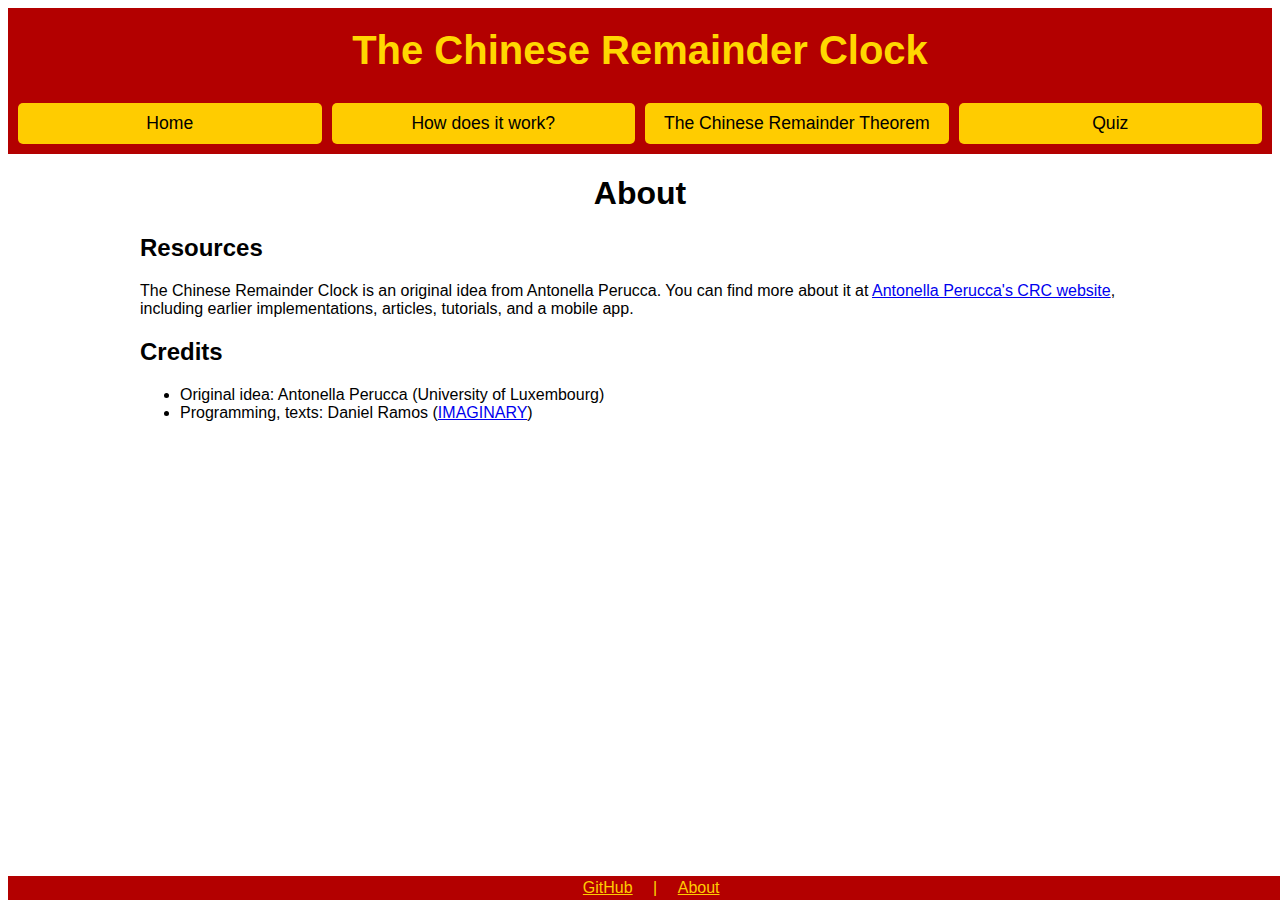
==== about.html @ 40322253 "Headers and footers added" ====
<!DOCTYPE html>
<meta charset="utf-8">

<head>
<!-- <script src="vendor/d3.min.js"> </script> -->
<script src="https://d3js.org/d3.v6.min.js"></script>

<script src="./js/clocks.js"></script>
<script src="./js/math.js"></script>

<link rel="stylesheet" href="./style.css">
<link rel="stylesheet" href="./style-clock.css">
<link rel="stylesheet" href="./style-digital-clock.css">

<link rel="preconnect" href="https://fonts.googleapis.com">
<link rel="preconnect" href="https://fonts.gstatic.com" crossorigin>
<link href="https://fonts.googleapis.com/css2?family=Libre+Baskerville&display=swap" rel="stylesheet">
<link href="https://fonts.googleapis.com/css2?family=Josefin+Sans&display=swap" rel="stylesheet">
<link rel="stylesheet" href="./fonts/dseg.css">


</head>

<body>

<div class="header">
  <div class="mainTitle"> The Chinese Remainder Clock </div>

  <nav>
  <a href="index.html"> Home </a>
  <a href="how-it-works.html"> How does it work? </a>
  <a href="theorem.html"> The Chinese Remainder Theorem </a>
  <a href="quiz.html"> Quiz </a>
  </nav>
</div>

<div class="mainText">

  <h1>About</h1>

  <h2>Resources</h2>
  The Chinese Remainder Clock is an original idea from Antonella Perucca. You can find more about it at <a href="http://www.antonellaperucca.net/CRC.html">Antonella Perucca's CRC website</a>, including earlier implementations, articles, tutorials, and a mobile app.

  <h2>Credits</h2>
  <ul>
    <li> Original idea: Antonella Perucca (University of Luxembourg) </li>
    <li> Programming, texts: Daniel Ramos
      (<a href="https://about.imaginary.org">IMAGINARY</a>) </li>
  </ul>

</div>

<div class="footer">
  <a href="https://github.com/IMAGINARY/chinese-remainder-clock">GitHub</a> |
  <a href="about.html">About</a>
</div>


</body>

</html>
---- style.css ----
.devWarning {
  color: red;
}

body {
  font-family: sans-serif;
  /* font-size: 14pt; */
}

.header {
  position: sticky;
  width: 100%;
  top: 0;
}

.footer {
  position:fixed;
  width: 100%;
  background-color: rgb(179, 0, 0);
  color: gold;
  text-align: center;
  padding:0.2em;
  bottom: 0;
}
.footer a{
  color: hsl(48, 100%, 50%);
  margin-left: 1em;
  margin-right: 1em;
}

.mainTitle{
  background-color: rgb(179, 0, 0);
  color: gold;
  text-align: center;
  padding: 0.5em;
  font-size: 250%;
  font-weight: bold;
}

.mainTitleBg{
  color: hsl(48, 30%, 80%);
  position:absolute;
  width: 100%;
  left: 0;
}

h1{
  text-align: center;
}

nav {
position: sticky;
display: flex;
padding:5px;
background-color: rgb(179, 0, 0);
justify-content: space-around;
/* font-weight: bold; */
font-size: 110%;
/* position: fixed;
bottom: 0;
max-width: 1000px; */
}

nav a, nav .current {
  display: flex;
  text-decoration: none;
  background-color: hsl(48, 100%, 50%);
  color: black;
  width: 24%;
  padding:10px;
  margin: 5px;
  border-radius: 5px;
  justify-content: center;
  align-items: center;
  text-align: center;
}
nav .current {
  background-color: hsl(48, 100%, 40%);;
}

.introText{
  padding: 1em;
  font-size: 130%
}


.mainText{
  margin-top: 1em;
  margin-left: auto;
  margin-right: auto;
  margin-bottom: 8em;
  max-width: 1000px;
}

.subImage {
  display: inline-block;
  text-align: center;
  height: 20em;
  max-width: 25%;
  /* font-size: 20px; */
}

.subImageQuiz {
  display: inline-block;
  text-align: center;
  max-width: 25%;
}
.subImageQuiz .digiClock{
  font-size: 20px;
}

.correspondence {
  display: block;
  margin-left: auto;
  margin-right: auto;
  margin-top: 1em;
  margin-bottom: 1em;
  padding: 0.5em;
  overflow: hidden;
  height: 9em;
  min-width: 50%;
  border-style: solid;
  border-width: thin;
  width: 24%;
  column-count: 2;
  column-fill: auto;
}

.AppCaption {
  margin-left: auto;
  margin-right: auto;
  width: 70%;
  font-size: 90%;
  font-style: italic;
  color: grey;

}

.app {
  margin-left: auto;
  margin-right: auto;
  display: block;
  /* max-width: 70vh; */
  text-align: center;
}

.appFigure{
  margin-top: 2.5em;
  margin-bottom: 2.5em;
}


#Clock1 {
  margin-left: auto;
  margin-right: auto;
  display: block;
  max-width: 65vh;
  text-align: center;
}

#Clock1 .digiClock {
  font-size: 40pt;
}

.testResult{
  height: 1.5em;
  padding:0.25em;
}
---- style-clock.css ----
.backplate {
  stroke: none;
  fill: white;
  /* stroke-width: 2px; */
}
.border {
  stroke: black;
  fill: none;
  stroke-width: 2px;
}

.tickLines {
  stroke: black;
  stroke-width: 0.5px;
}


.tickLabels {
  fill: black;
  font-size: 40%;
  /* font-family: Helvetica, sans-serif; */
  /* font-weight: 100; */
  stroke-width: 0.1;
}

.clkFooter {
  font-family: DSEG7-Classic;
  font-weight: bold;
  stroke: black;
  fill: white;
  /* fill: rgb(80,80,80); */
  stroke-width: 1px;
}

.footerLabels {
  fill: black;
  font-size: 70%;
  stroke-width: 0.1;
}
.footerLabelsBg {
  fill: rgb(240,240,240);
  stroke: none;
  font-size: 70%;
  /* stroke-width: 0.1; */
}

.tickLabelsBigClock {
  font-size: 70%;
  font-family: 'Josefin Sans', sans-serif;
  /* font-family: 'Libre Baskerville', serif; */
  /* font-weight: 100; */
  /* stroke: black !important; */
  stroke-width: 0.2 !important;
}

.clkHeader {
  stroke: black;
  fill: none;
  stroke-width: 1px;
}



.hand {
  stroke: black;
  stroke-width: 3px;
}

.Clock .tick0 {
  stroke: black;
  stroke-width: 1.5px;
}

.tickBlack {
  stroke: black;
  stroke-width: 1.5px;
}

.tick0 {
  stroke: url("#rainbowGradient");
  fill: url("#rainbowGradient");
  /* stroke: black; */
  stroke-width: 1.5px;
}
.tick3 {
  stroke: rgb(0,200,0);
  fill: rgb(0,200,0);
  stroke-width: 1.5px;
}
.tick4 {
  stroke: rgb(200,0,0);
  fill: rgb(200,0,0);
  stroke-width: 1.5px;
}
.tick5 {
  stroke: rgb(0,0,200);
  fill: rgb(0,0,200);
  stroke-width: 1.5px;
}


.handBlack {
  fill: black;
  color: black;
  stroke: black;
  stroke-width: 0.1px;
}
.hand3 {
  fill: rgb(0,200,0);
  color: rgb(0,200,0);
  stroke: rgb(0,120,0);
  stroke-width: 0.1px;
}
.hand4 {
  fill: rgb(200,0,0);
  color: rgb(200,0,0);
  stroke: rgb(120,0,0);
  stroke-width: 0.1px;
}
.hand5 {
  fill: rgb(0,0,200);
  color: rgb(0,0,200);
  stroke: rgb(0,0,120);
  stroke-width: 0.1px;
}

.cap {
  fill: rgb(100,100,100);
}
---- style-digital-clock.css ----
.digiClock {
  display: inline-block;
  border: solid;
  border-radius: 20px;
  padding: 8px;
  padding-left: 12px;
  padding-right: 12px;
  font-family: DSEG7-Classic;
  font-weight: bold;
  stroke: black;
  fill: white;
  /* font-size: 120%; */
  margin: 10px;
}

.digiCell {
  display: inline;
  position:relative;
}
.digiCellBg {
  display: inline;
  position: relative;
  color: rgb(240,240,240);
}
.digiCellFg {
 display: inline;
 position: absolute;
 left: 0;
}
---- fonts/dseg.css ----
/* DSEG7 7SEG */

@font-face {
  font-family: 'DSEG7-7SEGG';
  src: url('../fonts/DSEG7-7SEGG-CHAN/DSEG7SEGGCHAN-Regular.woff2') format('woff2'),
  url('../fonts/DSEG7-7SEGG-CHAN/DSEG7SEGGCHAN-Regular.woff') format('woff'),
  url('../fonts/DSEG7-7SEGG-CHAN/DSEG7SEGGCHAN-Regular.ttf') format('truetype');
  font-weight: normal;
  font-style: normal;
}

@font-face {
  font-family: 'DSEG7-7SEGG-MINI';
  src: url('../fonts/DSEG7-7SEGG-CHAN/DSEG7SEGGCHANMINI-Regular.woff2') format('woff2'),
  url('../fonts/DSEG7-7SEGG-CHAN/DSEG7SEGGCHANMINI-Regular.woff') format('woff'),
  url('../fonts/DSEG7-7SEGG-CHAN/DSEG7SEGGCHANMINI-Regular.ttf') format('truetype');
  font-weight: normal;
  font-style: normal;
}

/* DSEG7 Classic */

@font-face {
  font-family: 'DSEG7-Classic';
  src: url('../fonts/DSEG7-Classic/DSEG7Classic-Bold.woff2') format('woff2'),
  url('../fonts/DSEG7-Classic/DSEG7Classic-Bold.woff') format('woff'),
  url('../fonts/DSEG7-Classic/DSEG7Classic-Bold.ttf') format('truetype');
  font-weight: bold;
  font-style: normal;
}

@font-face {
  font-family: 'DSEG7-Classic';
  src: url('../fonts/DSEG7-Classic/DSEG7Classic-BoldItalic.woff2') format('woff2'),
  url('../fonts/DSEG7-Classic/DSEG7Classic-BoldItalic.woff') format('woff'),
  url('../fonts/DSEG7-Classic/DSEG7Classic-BoldItalic.ttf') format('truetype');
  font-weight: bold;
  font-style: italic;
}

@font-face {
  font-family: 'DSEG7-Classic';
  src: url('../fonts/DSEG7-Classic/DSEG7Classic-Italic.woff2') format('woff2'),
  url('../fonts/DSEG7-Classic/DSEG7Classic-Italic.woff') format('woff'),
  url('../fonts/DSEG7-Classic/DSEG7Classic-Italic.ttf') format('truetype');
  font-weight: normal;
  font-style: italic;
}

@font-face {
  font-family: 'DSEG7-Classic';
  src: url('../fonts/DSEG7-Classic/DSEG7Classic-Light.woff2') format('woff2'),
  url('../fonts/DSEG7-Classic/DSEG7Classic-Light.woff') format('woff'),
  url('../fonts/DSEG7-Classic/DSEG7Classic-Light.ttf') format('truetype');
  font-weight: 200;
  font-style: normal;
}

@font-face {
  font-family: 'DSEG7-Classic';
  src: url('../fonts/DSEG7-Classic/DSEG7Classic-LightItalic.woff2') format('woff2'),
  url('../fonts/DSEG7-Classic/DSEG7Classic-LightItalic.woff') format('woff'),
  url('../fonts/DSEG7-Classic/DSEG7Classic-LightItalic.ttf') format('truetype');
  font-weight: 200;
  font-style: italic;
}

@font-face {
  font-family: 'DSEG7-Classic';
  src: url('../fonts/DSEG7-Classic/DSEG7Classic-Regular.woff2') format('woff2'),
  url('../fonts/DSEG7-Classic/DSEG7Classic-Regular.woff') format('woff'),
  url('../fonts/DSEG7-Classic/DSEG7Classic-Regular.ttf') format('truetype');
  font-weight: normal;
  font-style: normal;
}

/* DSEG7 Classic MINI */

@font-face {
  font-family: 'DSEG7-Classic-MINI';
  src: url('../fonts/DSEG7-Classic-MINI/DSEG7ClassicMini-Bold.woff2') format('woff2'),
  url('../fonts/DSEG7-Classic-MINI/DSEG7ClassicMini-Bold.woff') format('woff'),
  url('../fonts/DSEG7-Classic-MINI/DSEG7ClassicMini-Bold.ttf') format('truetype');
  font-weight: bold;
  font-style: normal;
}

@font-face {
  font-family: 'DSEG7-Classic-MINI';
  src: url('../fonts/DSEG7-Classic-MINI/DSEG7ClassicMini-BoldItalic.woff2') format('woff2'),
  url('../fonts/DSEG7-Classic-MINI/DSEG7ClassicMini-BoldItalic.woff') format('woff'),
  url('../fonts/DSEG7-Classic-MINI/DSEG7ClassicMini-BoldItalic.ttf') format('truetype');
  font-weight: bold;
  font-style: italic;
}

@font-face {
  font-family: 'DSEG7-Classic-MINI';
  src: url('../fonts/DSEG7-Classic-MINI/DSEG7ClassicMini-Italic.woff2') format('woff2'),
  url('../fonts/DSEG7-Classic-MINI/DSEG7ClassicMini-Italic.woff') format('woff'),
  url('../fonts/DSEG7-Classic-MINI/DSEG7ClassicMini-Italic.ttf') format('truetype');
  font-weight: normal;
  font-style: italic;
}

@font-face {
  font-family: 'DSEG7-Classic-MINI';
  src: url('../fonts/DSEG7-Classic-MINI/DSEG7ClassicMini-Light.woff2') format('woff2'),
  url('../fonts/DSEG7-Classic-MINI/DSEG7ClassicMini-Light.woff') format('woff'),
  url('../fonts/DSEG7-Classic-MINI/DSEG7ClassicMini-Light.ttf') format('truetype');
  font-weight: 200;
  font-style: normal;
}

@font-face {
  font-family: 'DSEG7-Classic-MINI';
  src: url('../fonts/DSEG7-Classic-MINI/DSEG7ClassicMini-LightItalic.woff2') format('woff2'),
  url('../fonts/DSEG7-Classic-MINI/DSEG7ClassicMini-LightItalic.woff') format('woff'),
  url('../fonts/DSEG7-Classic-MINI/DSEG7ClassicMini-LightItalic.ttf') format('truetype');
  font-weight: 200;
  font-style: italic;
}

@font-face {
  font-family: 'DSEG7-Classic-MINI';
  src: url('../fonts/DSEG7-Classic-MINI/DSEG7ClassicMini-Regular.woff2') format('woff2'),
  url('../fonts/DSEG7-Classic-MINI/DSEG7ClassicMini-Regular.woff') format('woff'),
  url('../fonts/DSEG7-Classic-MINI/DSEG7ClassicMini-Regular.ttf') format('truetype');
  font-weight: normal;
  font-style: normal;
}

/* DSEG7 Modern */

@font-face {
  font-family: 'DSEG7-Modern';
  src: url('../fonts/DSEG7-Modern/DSEG7Modern-Bold.woff2') format('woff2'),
  url('../fonts/DSEG7-Modern/DSEG7Modern-Bold.woff') format('woff'),
  url('../fonts/DSEG7-Modern/DSEG7Modern-Bold.ttf') format('truetype');
  font-weight: bold;
  font-style: normal;
}

@font-face {
  font-family: 'DSEG7-Modern';
  src: url('../fonts/DSEG7-Modern/DSEG7Modern-BoldItalic.woff2') format('woff2'),
  url('../fonts/DSEG7-Modern/DSEG7Modern-BoldItalic.woff') format('woff'),
  url('../fonts/DSEG7-Modern/DSEG7Modern-BoldItalic.ttf') format('truetype');
  font-weight: bold;
  font-style: italic;
}

@font-face {
  font-family: 'DSEG7-Modern';
  src: url('../fonts/DSEG7-Modern/DSEG7Modern-Italic.woff2') format('woff2'),
  url('../fonts/DSEG7-Modern/DSEG7Modern-Italic.woff') format('woff'),
  url('../fonts/DSEG7-Modern/DSEG7Modern-Italic.ttf') format('truetype');
  font-weight: normal;
  font-style: italic;
}

@font-face {
  font-family: 'DSEG7-Modern';
  src: url('../fonts/DSEG7-Modern/DSEG7Modern-Light.woff2') format('woff2'),
  url('../fonts/DSEG7-Modern/DSEG7Modern-Light.woff') format('woff'),
  url('../fonts/DSEG7-Modern/DSEG7Modern-Light.ttf') format('truetype');
  font-weight: 200;
  font-style: normal;
}

@font-face {
  font-family: 'DSEG7-Modern';
  src: url('../fonts/DSEG7-Modern/DSEG7Modern-LightItalic.woff2') format('woff2'),
  url('../fonts/DSEG7-Modern/DSEG7Modern-LightItalic.woff') format('woff'),
  url('../fonts/DSEG7-Modern/DSEG7Modern-LightItalic.ttf') format('truetype');
  font-weight: 200;
  font-style: italic;
}

@font-face {
  font-family: 'DSEG7-Modern';
  src: url('../fonts/DSEG7-Modern/DSEG7Modern-Regular.woff2') format('woff2'),
  url('../fonts/DSEG7-Modern/DSEG7Modern-Regular.woff') format('woff'),
  url('../fonts/DSEG7-Modern/DSEG7Modern-Regular.ttf') format('truetype');
  font-weight: normal;
  font-style: normal;
}

/* DSEG7 Modern MINI */

@font-face {
  font-family: 'DSEG7-Modern-MINI';
  src: url('../fonts/DSEG7-Modern-MINI/DSEG7ModernMini-Bold.woff2') format('woff2'),
  url('../fonts/DSEG7-Modern-MINI/DSEG7ModernMini-Bold.woff') format('woff'),
  url('../fonts/DSEG7-Modern-MINI/DSEG7ModernMini-Bold.ttf') format('truetype');
  font-weight: bold;
  font-style: normal;
}

@font-face {
  font-family: 'DSEG7-Modern-MINI';
  src: url('../fonts/DSEG7-Modern-MINI/DSEG7ModernMini-BoldItalic.woff2') format('woff2'),
  url('../fonts/DSEG7-Modern-MINI/DSEG7ModernMini-BoldItalic.woff') format('woff'),
  url('../fonts/DSEG7-Modern-MINI/DSEG7ModernMini-BoldItalic.ttf') format('truetype');
  font-weight: bold;
  font-style: italic;
}

@font-face {
  font-family: 'DSEG7-Modern-MINI';
  src: url('../fonts/DSEG7-Modern-MINI/DSEG7ModernMini-Italic.woff2') format('woff2'),
  url('../fonts/DSEG7-Modern-MINI/DSEG7ModernMini-Italic.woff') format('woff'),
  url('../fonts/DSEG7-Modern-MINI/DSEG7ModernMini-Italic.ttf') format('truetype');
  font-weight: normal;
  font-style: italic;
}

@font-face {
  font-family: 'DSEG7-Modern-MINI';
  src: url('../fonts/DSEG7-Modern-MINI/DSEG7ModernMini-Light.woff2') format('woff2'),
  url('../fonts/DSEG7-Modern-MINI/DSEG7ModernMini-Light.woff') format('woff'),
  url('../fonts/DSEG7-Modern-MINI/DSEG7ModernMini-Light.ttf') format('truetype');
  font-weight: 200;
  font-style: normal;
}

@font-face {
  font-family: 'DSEG7-Modern-MINI';
  src: url('../fonts/DSEG7-Modern-MINI/DSEG7ModernMini-LightItalic.woff2') format('woff2'),
  url('../fonts/DSEG7-Modern-MINI/DSEG7ModernMini-LightItalic.woff') format('woff'),
  url('../fonts/DSEG7-Modern-MINI/DSEG7ModernMini-LightItalic.ttf') format('truetype');
  font-weight: 200;
  font-style: italic;
}

@font-face {
  font-family: 'DSEG7-Modern-MINI';
  src: url('../fonts/DSEG7-Modern-MINI/DSEG7ModernMini-Regular.woff2') format('woff2'),
  url('../fonts/DSEG7-Modern-MINI/DSEG7ModernMini-Regular.woff') format('woff'),
  url('../fonts/DSEG7-Modern-MINI/DSEG7ModernMini-Regular.ttf') format('truetype');
  font-weight: normal;
  font-style: normal;
}

/* DSEG14 Classic */

@font-face {
  font-family: 'DSEG14-Classic';
  src: url('../fonts/DSEG14-Classic/DSEG14Classic-Bold.woff2') format('woff2'),
  url('../fonts/DSEG14-Classic/DSEG14Classic-Bold.woff') format('woff'),
  url('../fonts/DSEG14-Classic/DSEG14Classic-Bold.ttf') format('truetype');
  font-weight: bold;
  font-style: normal;
}

@font-face {
  font-family: 'DSEG14-Classic';
  src: url('../fonts/DSEG14-Classic/DSEG14Classic-BoldItalic.woff2') format('woff2'),
  url('../fonts/DSEG14-Classic/DSEG14Classic-BoldItalic.woff') format('woff'),
  url('../fonts/DSEG14-Classic/DSEG14Classic-BoldItalic.ttf') format('truetype');
  font-weight: bold;
  font-style: italic;
}

@font-face {
  font-family: 'DSEG14-Classic';
  src: url('../fonts/DSEG14-Classic/DSEG14Classic-Italic.woff2') format('woff2'),
  url('../fonts/DSEG14-Classic/DSEG14Classic-Italic.woff') format('woff'),
  url('../fonts/DSEG14-Classic/DSEG14Classic-Italic.ttf') format('truetype');
  font-weight: normal;
  font-style: italic;
}

@font-face {
  font-family: 'DSEG14-Classic';
  src: url('../fonts/DSEG14-Classic/DSEG14Classic-Light.woff2') format('woff2'),
  url('../fonts/DSEG14-Classic/DSEG14Classic-Light.woff') format('woff'),
  url('../fonts/DSEG14-Classic/DSEG14Classic-Light.ttf') format('truetype');
  font-weight: 200;
  font-style: normal;
}

@font-face {
  font-family: 'DSEG14-Classic';
  src: url('../fonts/DSEG14-Classic/DSEG14Classic-LightItalic.woff2') format('woff2'),
  url('../fonts/DSEG14-Classic/DSEG14Classic-LightItalic.woff') format('woff'),
  url('../fonts/DSEG14-Classic/DSEG14Classic-LightItalic.ttf') format('truetype');
  font-weight: 200;
  font-style: italic;
}

@font-face {
  font-family: 'DSEG14-Classic';
  src: url('../fonts/DSEG14-Classic/DSEG14Classic-Regular.woff2') format('woff2'),
  url('../fonts/DSEG14-Classic/DSEG14Classic-Regular.woff') format('woff'),
  url('../fonts/DSEG14-Classic/DSEG14Classic-Regular.ttf') format('truetype');
  font-weight: normal;
  font-style: normal;
}

/* DSEG14 Classic MINI */

@font-face {
  font-family: 'DSEG14-Classic-MINI';
  src: url('../fonts/DSEG14-Classic-MINI/DSEG14ClassicMini-Bold.woff2') format('woff2'),
  url('../fonts/DSEG14-Classic-MINI/DSEG14ClassicMini-Bold.woff') format('woff'),
  url('../fonts/DSEG14-Classic-MINI/DSEG14ClassicMini-Bold.ttf') format('truetype');
  font-weight: bold;
  font-style: normal;
}

@font-face {
  font-family: 'DSEG14-Classic-MINI';
  src: url('../fonts/DSEG14-Classic-MINI/DSEG14ClassicMini-BoldItalic.woff2') format('woff2'),
  url('../fonts/DSEG14-Classic-MINI/DSEG14ClassicMini-BoldItalic.woff') format('woff'),
  url('../fonts/DSEG14-Classic-MINI/DSEG14ClassicMini-BoldItalic.ttf') format('truetype');
  font-weight: bold;
  font-style: italic;
}

@font-face {
  font-family: 'DSEG14-Classic-MINI';
  src: url('../fonts/DSEG14-Classic-MINI/DSEG14ClassicMini-Italic.woff2') format('woff2'),
  url('../fonts/DSEG14-Classic-MINI/DSEG14ClassicMini-Italic.woff') format('woff'),
  url('../fonts/DSEG14-Classic-MINI/DSEG14ClassicMini-Italic.ttf') format('truetype');
  font-weight: normal;
  font-style: italic;
}

@font-face {
  font-family: 'DSEG14-Classic-MINI';
  src: url('../fonts/DSEG14-Classic-MINI/DSEG14ClassicMini-Light.woff2') format('woff2'),
  url('../fonts/DSEG14-Classic-MINI/DSEG14ClassicMini-Light.woff') format('woff'),
  url('../fonts/DSEG14-Classic-MINI/DSEG14ClassicMini-Light.ttf') format('truetype');
  font-weight: 200;
  font-style: normal;
}

@font-face {
  font-family: 'DSEG14-Classic-MINI';
  src: url('../fonts/DSEG14-Classic-MINI/DSEG14ClassicMini-LightItalic.woff2') format('woff2'),
  url('../fonts/DSEG14-Classic-MINI/DSEG14ClassicMini-LightItalic.woff') format('woff'),
  url('../fonts/DSEG14-Classic-MINI/DSEG14ClassicMini-LightItalic.ttf') format('truetype');
  font-weight: 200;
  font-style: italic;
}

@font-face {
  font-family: 'DSEG14-Classic-MINI';
  src: url('../fonts/DSEG14-Classic-MINI/DSEG14ClassicMini-Regular.woff2') format('woff2'),
  url('../fonts/DSEG14-Classic-MINI/DSEG14ClassicMini-Regular.woff') format('woff'),
  url('../fonts/DSEG14-Classic-MINI/DSEG14ClassicMini-Regular.ttf') format('truetype');
  font-weight: normal;
  font-style: normal;
}

/* DSEG14 Modern */

@font-face {
  font-family: 'DSEG14-Modern';
  src: url('../fonts/DSEG14-Modern/DSEG14Modern-Bold.woff2') format('woff2'),
  url('../fonts/DSEG14-Modern/DSEG14Modern-Bold.woff') format('woff'),
  url('../fonts/DSEG14-Modern/DSEG14Modern-Bold.ttf') format('truetype');
  font-weight: bold;
  font-style: normal;
}

@font-face {
  font-family: 'DSEG14-Modern';
  src: url('../fonts/DSEG14-Modern/DSEG14Modern-BoldItalic.woff2') format('woff2'),
  url('../fonts/DSEG14-Modern/DSEG14Modern-BoldItalic.woff') format('woff'),
  url('../fonts/DSEG14-Modern/DSEG14Modern-BoldItalic.ttf') format('truetype');
  font-weight: bold;
  font-style: italic;
}

@font-face {
  font-family: 'DSEG14-Modern';
  src: url('../fonts/DSEG14-Modern/DSEG14Modern-Italic.woff2') format('woff2'),
  url('../fonts/DSEG14-Modern/DSEG14Modern-Italic.woff') format('woff'),
  url('../fonts/DSEG14-Modern/DSEG14Modern-Italic.ttf') format('truetype');
  font-weight: normal;
  font-style: italic;
}

@font-face {
  font-family: 'DSEG14-Modern';
  src: url('../fonts/DSEG14-Modern/DSEG14Modern-Light.woff2') format('woff2'),
  url('../fonts/DSEG14-Modern/DSEG14Modern-Light.woff') format('woff'),
  url('../fonts/DSEG14-Modern/DSEG14Modern-Light.ttf') format('truetype');
  font-weight: 200;
  font-style: normal;
}

@font-face {
  font-family: 'DSEG14-Modern';
  src: url('../fonts/DSEG14-Modern/DSEG14Modern-LightItalic.woff2') format('woff2'),
  url('../fonts/DSEG14-Modern/DSEG14Modern-LightItalic.woff') format('woff'),
  url('../fonts/DSEG14-Modern/DSEG14Modern-LightItalic.ttf') format('truetype');
  font-weight: 200;
  font-style: italic;
}

@font-face {
  font-family: 'DSEG14-Modern';
  src: url('../fonts/DSEG14-Modern/DSEG14Modern-Regular.woff2') format('woff2'),
  url('../fonts/DSEG14-Modern/DSEG14Modern-Regular.woff') format('woff'),
  url('../fonts/DSEG14-Modern/DSEG14Modern-Regular.ttf') format('truetype');
  font-weight: normal;
  font-style: normal;
}

/* DSEG14 Modern MINI */

@font-face {
  font-family: 'DSEG14-Modern-MINI';
  src: url('../fonts/DSEG14-Modern-MINI/DSEG14ModernMini-Bold.woff2') format('woff2'),
  url('../fonts/DSEG14-Modern-MINI/DSEG14ModernMini-Bold.woff') format('woff'),
  url('../fonts/DSEG14-Modern-MINI/DSEG14ModernMini-Bold.ttf') format('truetype');
  font-weight: bold;
  font-style: normal;
}

@font-face {
  font-family: 'DSEG14-Modern-MINI';
  src: url('../fonts/DSEG14-Modern-MINI/DSEG14ModernMini-BoldItalic.woff2') format('woff2'),
  url('../fonts/DSEG14-Modern-MINI/DSEG14ModernMini-BoldItalic.woff') format('woff'),
  url('../fonts/DSEG14-Modern-MINI/DSEG14ModernMini-BoldItalic.ttf') format('truetype');
  font-weight: bold;
  font-style: italic;
}

@font-face {
  font-family: 'DSEG14-Modern-MINI';
  src: url('../fonts/DSEG14-Modern-MINI/DSEG14ModernMini-Italic.woff2') format('woff2'),
  url('../fonts/DSEG14-Modern-MINI/DSEG14ModernMini-Italic.woff') format('woff'),
  url('../fonts/DSEG14-Modern-MINI/DSEG14ModernMini-Italic.ttf') format('truetype');
  font-weight: normal;
  font-style: italic;
}

@font-face {
  font-family: 'DSEG14-Modern-MINI';
  src: url('../fonts/DSEG14-Modern-MINI/DSEG14ModernMini-Light.woff2') format('woff2'),
  url('../fonts/DSEG14-Modern-MINI/DSEG14ModernMini-Light.woff') format('woff'),
  url('../fonts/DSEG14-Modern-MINI/DSEG14ModernMini-Light.ttf') format('truetype');
  font-weight: 200;
  font-style: normal;
}

@font-face {
  font-family: 'DSEG14-Modern-MINI';
  src: url('../fonts/DSEG14-Modern-MINI/DSEG14ModernMini-LightItalic.woff2') format('woff2'),
  url('../fonts/DSEG14-Modern-MINI/DSEG14ModernMini-LightItalic.woff') format('woff'),
  url('../fonts/DSEG14-Modern-MINI/DSEG14ModernMini-LightItalic.ttf') format('truetype');
  font-weight: 200;
  font-style: italic;
}

@font-face {
  font-family: 'DSEG14-Modern-MINI';
  src: url('../fonts/DSEG14-Modern-MINI/DSEG14ModernMini-Regular.woff2') format('woff2'),
  url('../fonts/DSEG14-Modern-MINI/DSEG14ModernMini-Regular.woff') format('woff'),
  url('../fonts/DSEG14-Modern-MINI/DSEG14ModernMini-Regular.ttf') format('truetype');
  font-weight: normal;
  font-style: normal;
}

/* DSEGWeather */

@font-face {
  font-family: 'DSEGWeather';
  src: url('../fonts/DSEGWeather/DSEGWeather.woff2') format('woff2'),
  url('../fonts/DSEGWeather/DSEGWeather.woff') format('woff'),
  url('../fonts/DSEGWeather/DSEGWeather.ttf') format('truetype');
  font-weight: normal;
  font-style: normal;
}
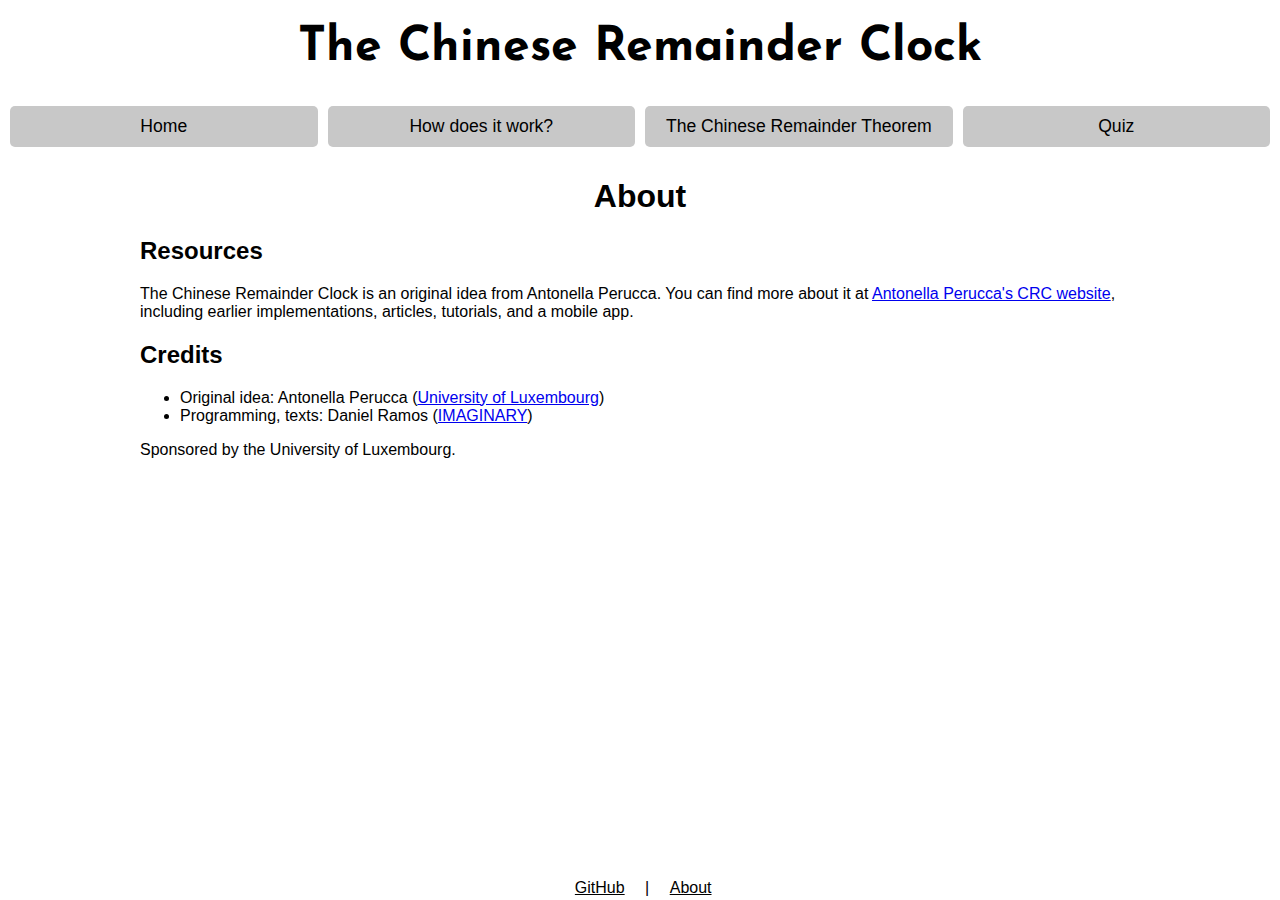
==== commit 9844c056: "Fixing typos in texts" ====
--- a/about.html
+++ b/about.html
@@ -43,10 +43,12 @@
 
   <h2>Credits</h2>
   <ul>
-    <li> Original idea: Antonella Perucca (University of Luxembourg) </li>
+    <li> Original idea: Antonella Perucca (<a href="https://wwwen.uni.lu/">University of Luxembourg</a>) </li>
     <li> Programming, texts: Daniel Ramos
       (<a href="https://about.imaginary.org">IMAGINARY</a>) </li>
   </ul>
+
+  <p>Sponsored by the University of Luxembourg.</p>
 
 </div>
 
--- a/style.css
+++ b/style.css
@@ -5,7 +5,10 @@
 body {
   font-family: sans-serif;
   /* font-size: 14pt; */
+  margin: 0;
+  padding: 0;
 }
+
 
 .header {
   position: sticky;
@@ -16,26 +19,29 @@
 .footer {
   position:fixed;
   width: 100%;
-  background-color: rgb(179, 0, 0);
-  color: gold;
+  background-color: rgb(255, 255, 255);
+  color: black;
   text-align: center;
   padding:0.2em;
   bottom: 0;
 }
 .footer a{
-  color: hsl(48, 100%, 50%);
+  color: black;
   margin-left: 1em;
   margin-right: 1em;
 }
 
 .mainTitle{
-  background-color: rgb(179, 0, 0);
-  color: gold;
+  font-family: 'Josefin Sans', sans-serif;
+  background-color: rgb(255, 255, 255);
+  color: black;
   text-align: center;
   padding: 0.5em;
-  font-size: 250%;
+  font-size: 300%;
   font-weight: bold;
+  top:0;
 }
+
 
 .mainTitleBg{
   color: hsl(48, 30%, 80%);
@@ -52,7 +58,7 @@
 position: sticky;
 display: flex;
 padding:5px;
-background-color: rgb(179, 0, 0);
+background-color: rgb(255, 255, 255);
 justify-content: space-around;
 /* font-weight: bold; */
 font-size: 110%;
@@ -64,7 +70,7 @@
 nav a, nav .current {
   display: flex;
   text-decoration: none;
-  background-color: hsl(48, 100%, 50%);
+  background-color: rgb(200,200,200);
   color: black;
   width: 24%;
   padding:10px;
@@ -75,7 +81,7 @@
   text-align: center;
 }
 nav .current {
-  background-color: hsl(48, 100%, 40%);;
+  background-color: rgb(160,160,160);
 }
 
 .introText{
@@ -88,7 +94,7 @@
   margin-top: 1em;
   margin-left: auto;
   margin-right: auto;
-  margin-bottom: 8em;
+  margin-bottom: 6em;
   max-width: 1000px;
 }
 
@@ -100,14 +106,6 @@
   /* font-size: 20px; */
 }
 
-.subImageQuiz {
-  display: inline-block;
-  text-align: center;
-  max-width: 25%;
-}
-.subImageQuiz .digiClock{
-  font-size: 20px;
-}
 
 .correspondence {
   display: block;
@@ -117,11 +115,10 @@
   margin-bottom: 1em;
   padding: 0.5em;
   overflow: hidden;
-  height: 9em;
-  min-width: 50%;
+  height: 10em;
   border-style: solid;
   border-width: thin;
-  width: 24%;
+  width: 50%;
   column-count: 2;
   column-fill: auto;
 }
@@ -161,8 +158,3 @@
 #Clock1 .digiClock {
   font-size: 40pt;
 }
-
-.testResult{
-  height: 1.5em;
-  padding:0.25em;
-}
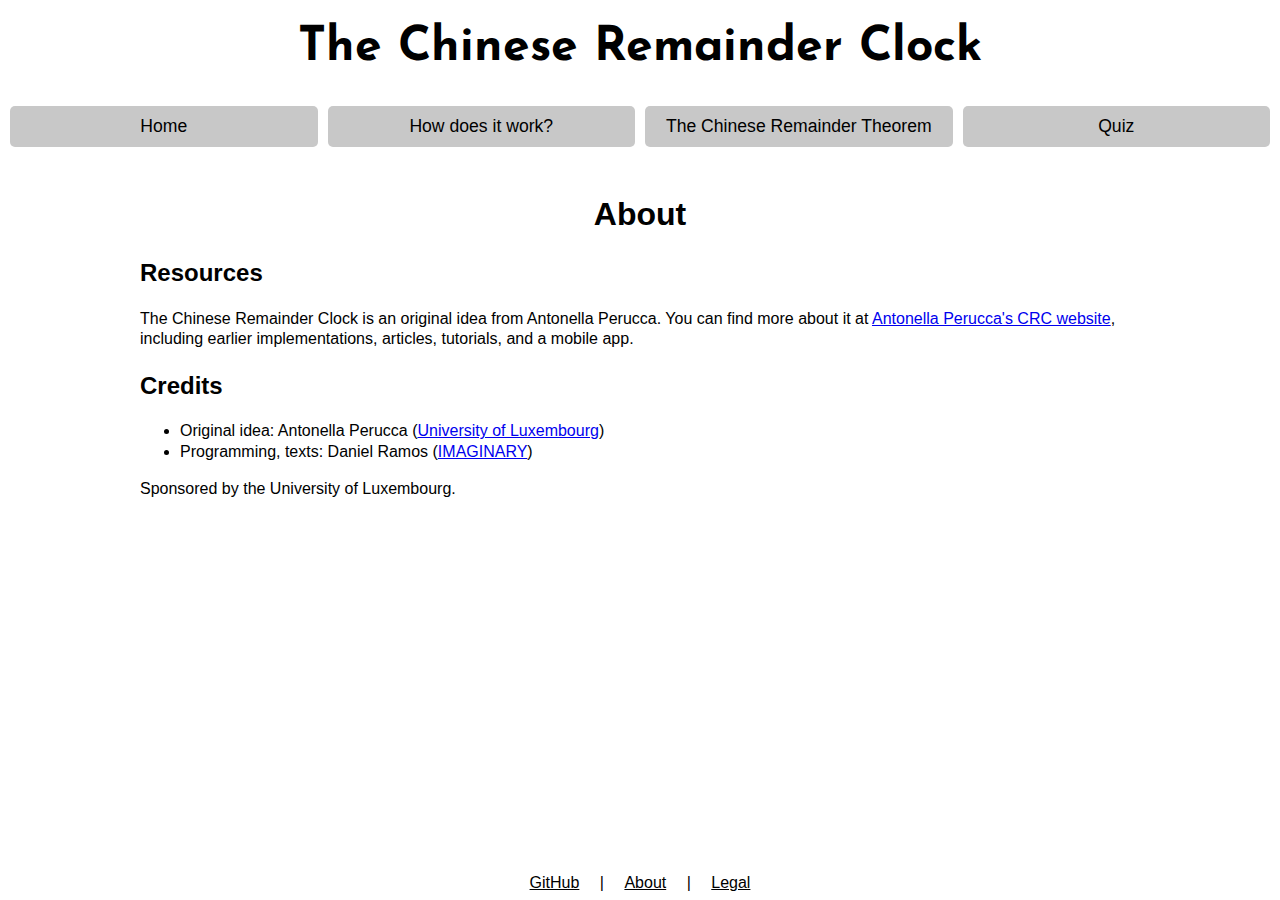
==== commit db8039f8: "Added Legal page" ====
--- a/about.html
+++ b/about.html
@@ -54,7 +54,8 @@
 
 <div class="footer">
   <a href="https://github.com/IMAGINARY/chinese-remainder-clock">GitHub</a> |
-  <a href="about.html">About</a>
+  <a href="about.html">About</a> |
+  <a href="legal.html">Legal</a>
 </div>
 
 
--- a/style.css
+++ b/style.css
@@ -1,5 +1,9 @@
 .devWarning {
   color: red;
+}
+
+html{
+  height: 100%;
 }
 
 body {
@@ -7,22 +11,26 @@
   /* font-size: 14pt; */
   margin: 0;
   padding: 0;
+  height: 100%;
+  display: flex;
+  flex-direction: column;
 }
 
 
 .header {
-  position: sticky;
+  /* position: sticky; */
   width: 100%;
   top: 0;
 }
 
 .footer {
-  position:fixed;
+  /* position:relative; */
+  margin-top: auto;
   width: 100%;
   background-color: rgb(255, 255, 255);
   color: black;
   text-align: center;
-  padding:0.2em;
+  padding-bottom: 0.5em;
   bottom: 0;
 }
 .footer a{
@@ -94,8 +102,10 @@
   margin-top: 1em;
   margin-left: auto;
   margin-right: auto;
-  margin-bottom: 6em;
+  margin-bottom: 3em;
   max-width: 1000px;
+  padding: 0 20px;
+  line-height: 1.3
 }
 
 .subImage {
@@ -115,7 +125,7 @@
   margin-bottom: 1em;
   padding: 0.5em;
   overflow: hidden;
-  height: 10em;
+  height: 8em;
   border-style: solid;
   border-width: thin;
   width: 50%;
@@ -151,10 +161,18 @@
   margin-left: auto;
   margin-right: auto;
   display: block;
-  max-width: 65vh;
+  /* max-width: 60%; */
+  text-align: center;
+}
+
+#Clock1 svg{
+  margin-left: auto;
+  margin-right: auto;
+  display: block;
+  max-width: 60%;
   text-align: center;
 }
 
 #Clock1 .digiClock {
-  font-size: 40pt;
+  /* font-size: 40pt; */
 }
--- a/style-clock.css
+++ b/style-clock.css
@@ -85,8 +85,8 @@
   stroke-width: 1.5px;
 }
 .tick3 {
-  stroke: rgb(0,200,0);
-  fill: rgb(0,200,0);
+  stroke: rgb(0,180,0);
+  fill: rgb(0,180,0);
   stroke-width: 1.5px;
 }
 .tick4 {
@@ -108,8 +108,8 @@
   stroke-width: 0.1px;
 }
 .hand3 {
-  fill: rgb(0,200,0);
-  color: rgb(0,200,0);
+  fill: rgb(0,180,0);
+  color: rgb(0,180,0);
   stroke: rgb(0,120,0);
   stroke-width: 0.1px;
 }
--- a/style-digital-clock.css
+++ b/style-digital-clock.css
@@ -11,8 +11,9 @@
   font-weight: bold;
   stroke: black;
   fill: white;
-  /* font-size: 120%; */
+  font-size: min(40px,5vw);
   margin: 10px;
+  white-space: nowrap;
 }
 
 .digiCell {
